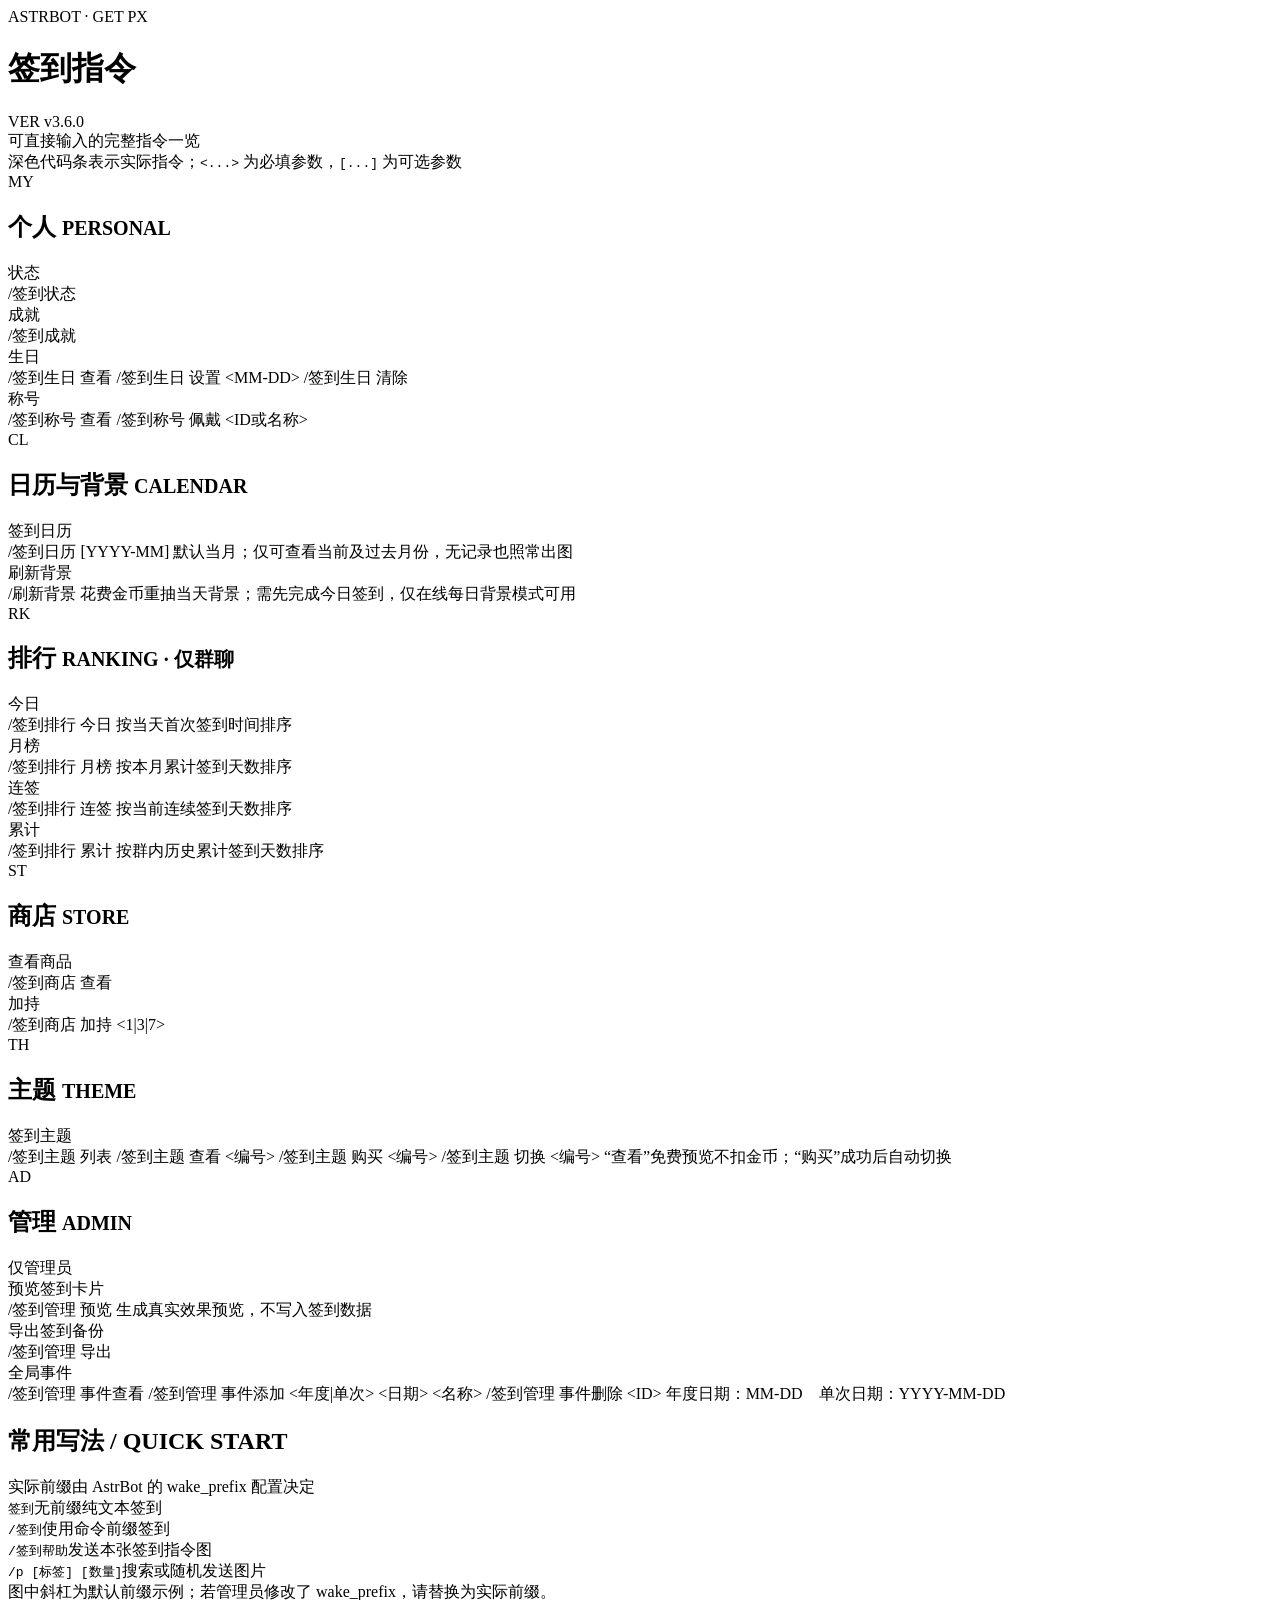
==== templates/checkin_help/index.html @ c254d70a "feat: regenerate checkin help image from self-contained T2I template" ====
<!doctype html>
<html lang="zh-CN">
<head>
  <meta charset="utf-8">
  <meta name="viewport" content="width=device-width, initial-scale=1">
  <title>签到指令图</title>
  <style>/*__HELP_CSS__*/</style>
</head>
<body>
  <main class="poster">
    <header>
      <div>
        <div class="eyebrow">ASTRBOT · GET PX</div>
        <h1>签到指令</h1>
      </div>
      <div class="header-right">
        <div class="version">VER v3.6.0</div>
        <div class="subtitle">可直接输入的完整指令一览</div>
      </div>
    </header>

    <div class="legend">深色代码条表示实际指令；<code>&lt;...&gt;</code> 为必填参数，<code>[...]</code> 为可选参数</div>

    <section class="grid">
      <article class="panel personal">
        <div class="panel-head">
          <span class="sigil">MY</span>
          <h2>个人 <small>PERSONAL</small></h2>
        </div>
        <div class="item">
          <div class="item-title">状态</div>
          <div class="commands"><span class="cmd">/签到状态</span></div>
        </div>
        <div class="item">
          <div class="item-title">成就</div>
          <div class="commands"><span class="cmd">/签到成就</span></div>
        </div>
        <div class="item">
          <div class="item-title">生日</div>
          <div class="commands">
            <span class="cmd">/签到生日 查看</span>
            <span class="cmd">/签到生日 设置 &lt;MM-DD&gt;</span>
            <span class="cmd">/签到生日 清除</span>
          </div>
        </div>
        <div class="item">
          <div class="item-title">称号</div>
          <div class="commands">
            <span class="cmd">/签到称号 查看</span>
            <span class="cmd">/签到称号 佩戴 &lt;ID或名称&gt;</span>
          </div>
        </div>
      </article>

      <article class="panel calendar">
        <div class="panel-head">
          <span class="sigil">CL</span>
          <h2>日历与背景 <small>CALENDAR</small></h2>
        </div>
        <div class="item">
          <div class="item-title">签到日历</div>
          <div class="commands">
            <span class="cmd">/签到日历 [YYYY-MM]</span>
            <span class="note">默认当月；仅可查看当前及过去月份，无记录也照常出图</span>
          </div>
        </div>
        <div class="item">
          <div class="item-title">刷新背景</div>
          <div class="commands">
            <span class="cmd">/刷新背景</span>
            <span class="note">花费金币重抽当天背景；需先完成今日签到，仅在线每日背景模式可用</span>
          </div>
        </div>
      </article>

      <article class="panel ranking">
        <div class="panel-head">
          <span class="sigil">RK</span>
          <h2>排行 <small>RANKING · 仅群聊</small></h2>
        </div>
        <div class="item">
          <div class="item-title">今日</div>
          <div class="commands">
            <span class="cmd">/签到排行 今日</span>
            <span class="note">按当天首次签到时间排序</span>
          </div>
        </div>
        <div class="item">
          <div class="item-title">月榜</div>
          <div class="commands">
            <span class="cmd">/签到排行 月榜</span>
            <span class="note">按本月累计签到天数排序</span>
          </div>
        </div>
        <div class="item">
          <div class="item-title">连签</div>
          <div class="commands">
            <span class="cmd">/签到排行 连签</span>
            <span class="note">按当前连续签到天数排序</span>
          </div>
        </div>
        <div class="item">
          <div class="item-title">累计</div>
          <div class="commands">
            <span class="cmd">/签到排行 累计</span>
            <span class="note">按群内历史累计签到天数排序</span>
          </div>
        </div>
      </article>

      <article class="panel store">
        <div class="panel-head">
          <span class="sigil">ST</span>
          <h2>商店 <small>STORE</small></h2>
        </div>
        <div class="item">
          <div class="item-title">查看商品</div>
          <div class="commands"><span class="cmd">/签到商店 查看</span></div>
        </div>
        <div class="item">
          <div class="item-title">加持</div>
          <div class="commands"><span class="cmd">/签到商店 加持 &lt;1|3|7&gt;</span></div>
        </div>
      </article>

      <article class="panel theme">
        <div class="panel-head">
          <span class="sigil">TH</span>
          <h2>主题 <small>THEME</small></h2>
        </div>
        <div class="item">
          <div class="item-title">签到主题</div>
          <div class="commands">
            <span class="cmd">/签到主题 列表</span>
            <span class="cmd">/签到主题 查看 &lt;编号&gt;</span>
            <span class="cmd">/签到主题 购买 &lt;编号&gt;</span>
            <span class="cmd">/签到主题 切换 &lt;编号&gt;</span>
            <span class="note">“查看”免费预览不扣金币；“购买”成功后自动切换</span>
          </div>
        </div>
      </article>

      <article class="panel admin">
        <div class="panel-head">
          <span class="sigil">AD</span>
          <h2>管理 <small>ADMIN</small></h2>
          <span class="admin-badge">仅管理员</span>
        </div>
        <div class="item">
          <div class="item-title">预览签到卡片</div>
          <div class="commands">
            <span class="cmd">/签到管理 预览</span>
            <span class="note">生成真实效果预览，不写入签到数据</span>
          </div>
        </div>
        <div class="item">
          <div class="item-title">导出签到备份</div>
          <div class="commands"><span class="cmd">/签到管理 导出</span></div>
        </div>
        <div class="item">
          <div class="item-title">全局事件</div>
          <div class="commands">
            <span class="cmd">/签到管理 事件查看</span>
            <span class="cmd long">/签到管理 事件添加 &lt;年度|单次&gt; &lt;日期&gt; &lt;名称&gt;</span>
            <span class="cmd">/签到管理 事件删除 &lt;ID&gt;</span>
            <span class="note">年度日期：MM-DD　单次日期：YYYY-MM-DD</span>
          </div>
        </div>
      </article>
    </section>

    <footer>
      <div class="footer-head">
        <h2>常用写法 / QUICK START</h2>
        <span>实际前缀由 AstrBot 的 wake_prefix 配置决定</span>
      </div>
      <div class="quick-grid">
        <div class="quick"><code>签到</code><span>无前缀纯文本签到</span></div>
        <div class="quick"><code>/签到</code><span>使用命令前缀签到</span></div>
        <div class="quick"><code>/签到帮助</code><span>发送本张签到指令图</span></div>
        <div class="quick"><code>/p [标签] [数量]</code><span>搜索或随机发送图片</span></div>
      </div>
      <div class="prefix">图中斜杠为默认前缀示例；若管理员修改了 wake_prefix，请替换为实际前缀。</div>
    </footer>
  </main>
</body>
</html>
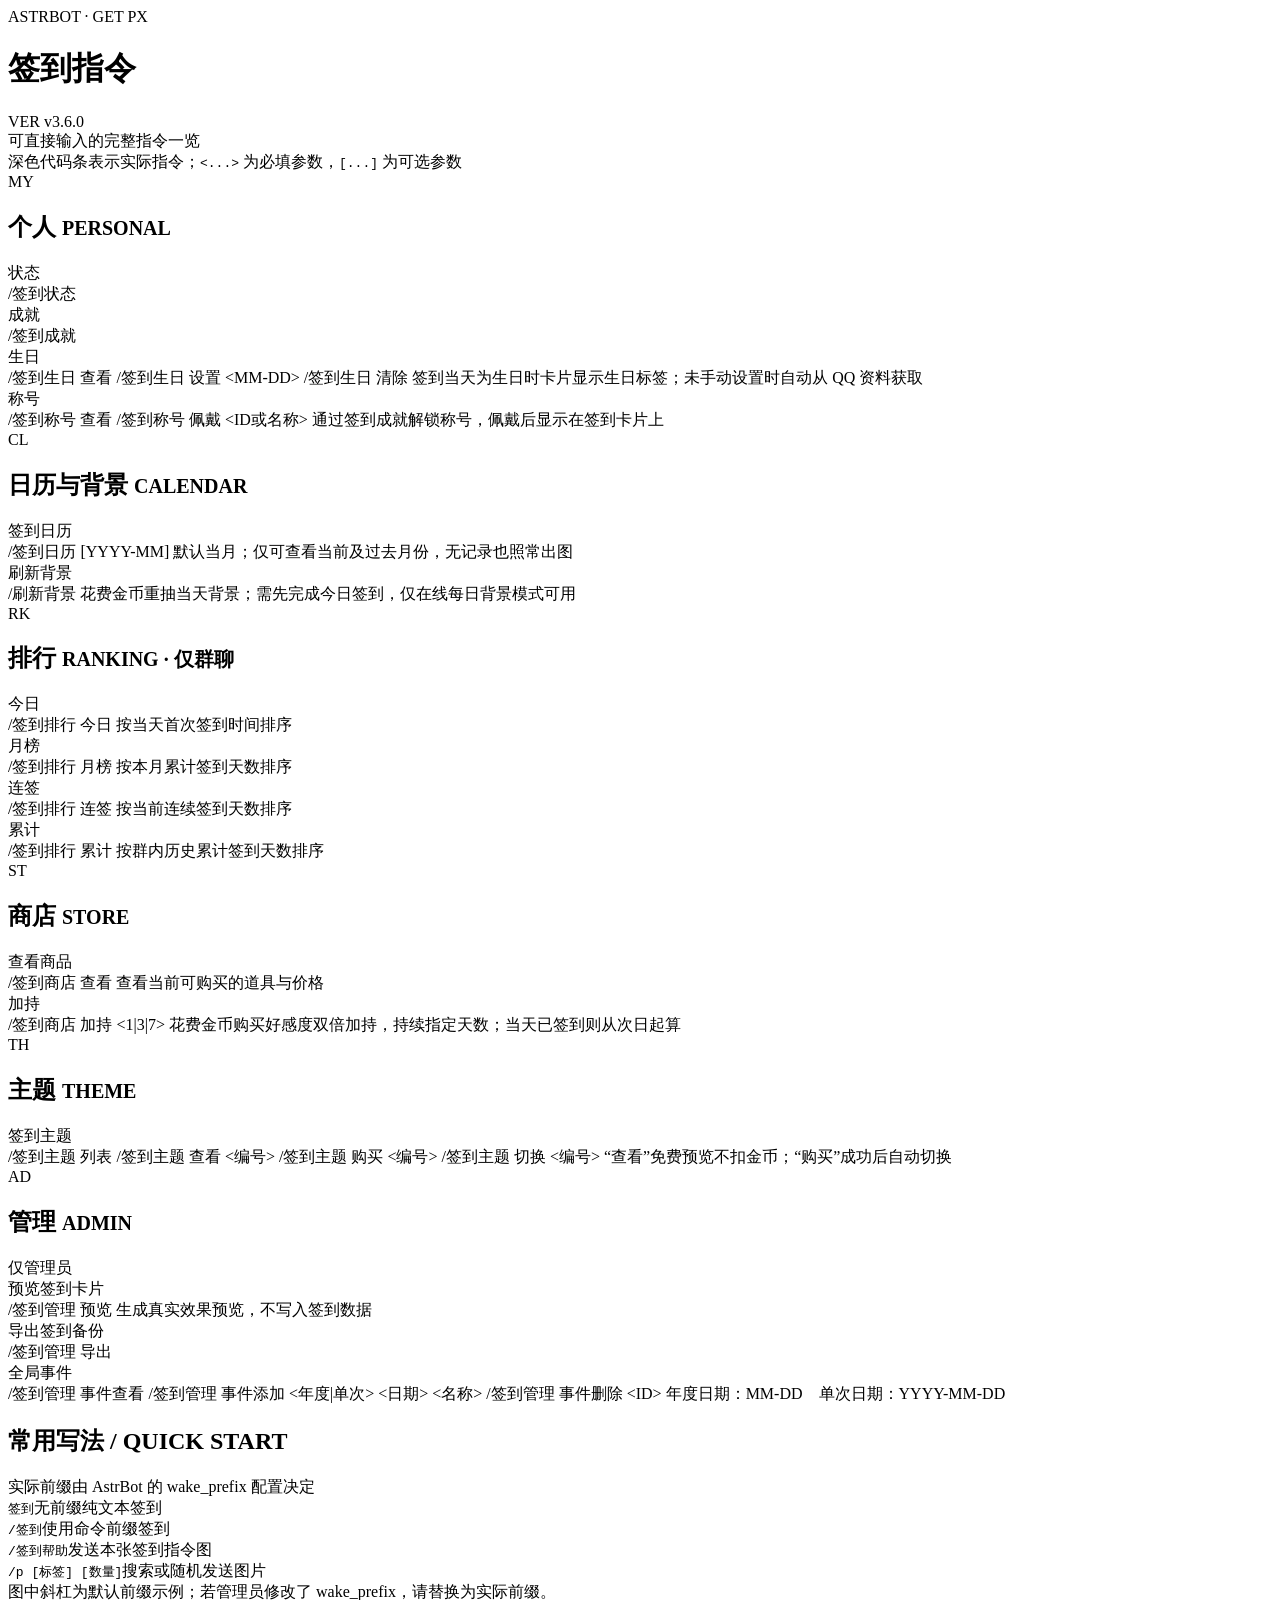
==== commit e3774706: "docs: 签到帮助图补全加持/商品/生日/称号说明 商店面板加持和查看商品只给了指令没解释功能，个人面板生日和称号同样缺失。 补上 .note 说明：加持=好感度双倍持续指定天数；商品=查看道具与价" ====
--- a/templates/checkin_help/index.html
+++ b/templates/checkin_help/index.html
@@ -41,6 +41,7 @@
             <span class="cmd">/签到生日 查看</span>
             <span class="cmd">/签到生日 设置 &lt;MM-DD&gt;</span>
             <span class="cmd">/签到生日 清除</span>
+            <span class="note">签到当天为生日时卡片显示生日标签；未手动设置时自动从 QQ 资料获取</span>
           </div>
         </div>
         <div class="item">
@@ -48,6 +49,7 @@
           <div class="commands">
             <span class="cmd">/签到称号 查看</span>
             <span class="cmd">/签到称号 佩戴 &lt;ID或名称&gt;</span>
+            <span class="note">通过签到成就解锁称号，佩戴后显示在签到卡片上</span>
           </div>
         </div>
       </article>
@@ -115,11 +117,17 @@
         </div>
         <div class="item">
           <div class="item-title">查看商品</div>
-          <div class="commands"><span class="cmd">/签到商店 查看</span></div>
+          <div class="commands">
+            <span class="cmd">/签到商店 查看</span>
+            <span class="note">查看当前可购买的道具与价格</span>
+          </div>
         </div>
         <div class="item">
           <div class="item-title">加持</div>
-          <div class="commands"><span class="cmd">/签到商店 加持 &lt;1|3|7&gt;</span></div>
+          <div class="commands">
+            <span class="cmd">/签到商店 加持 &lt;1|3|7&gt;</span>
+            <span class="note">花费金币购买好感度双倍加持，持续指定天数；当天已签到则从次日起算</span>
+          </div>
         </div>
       </article>
 
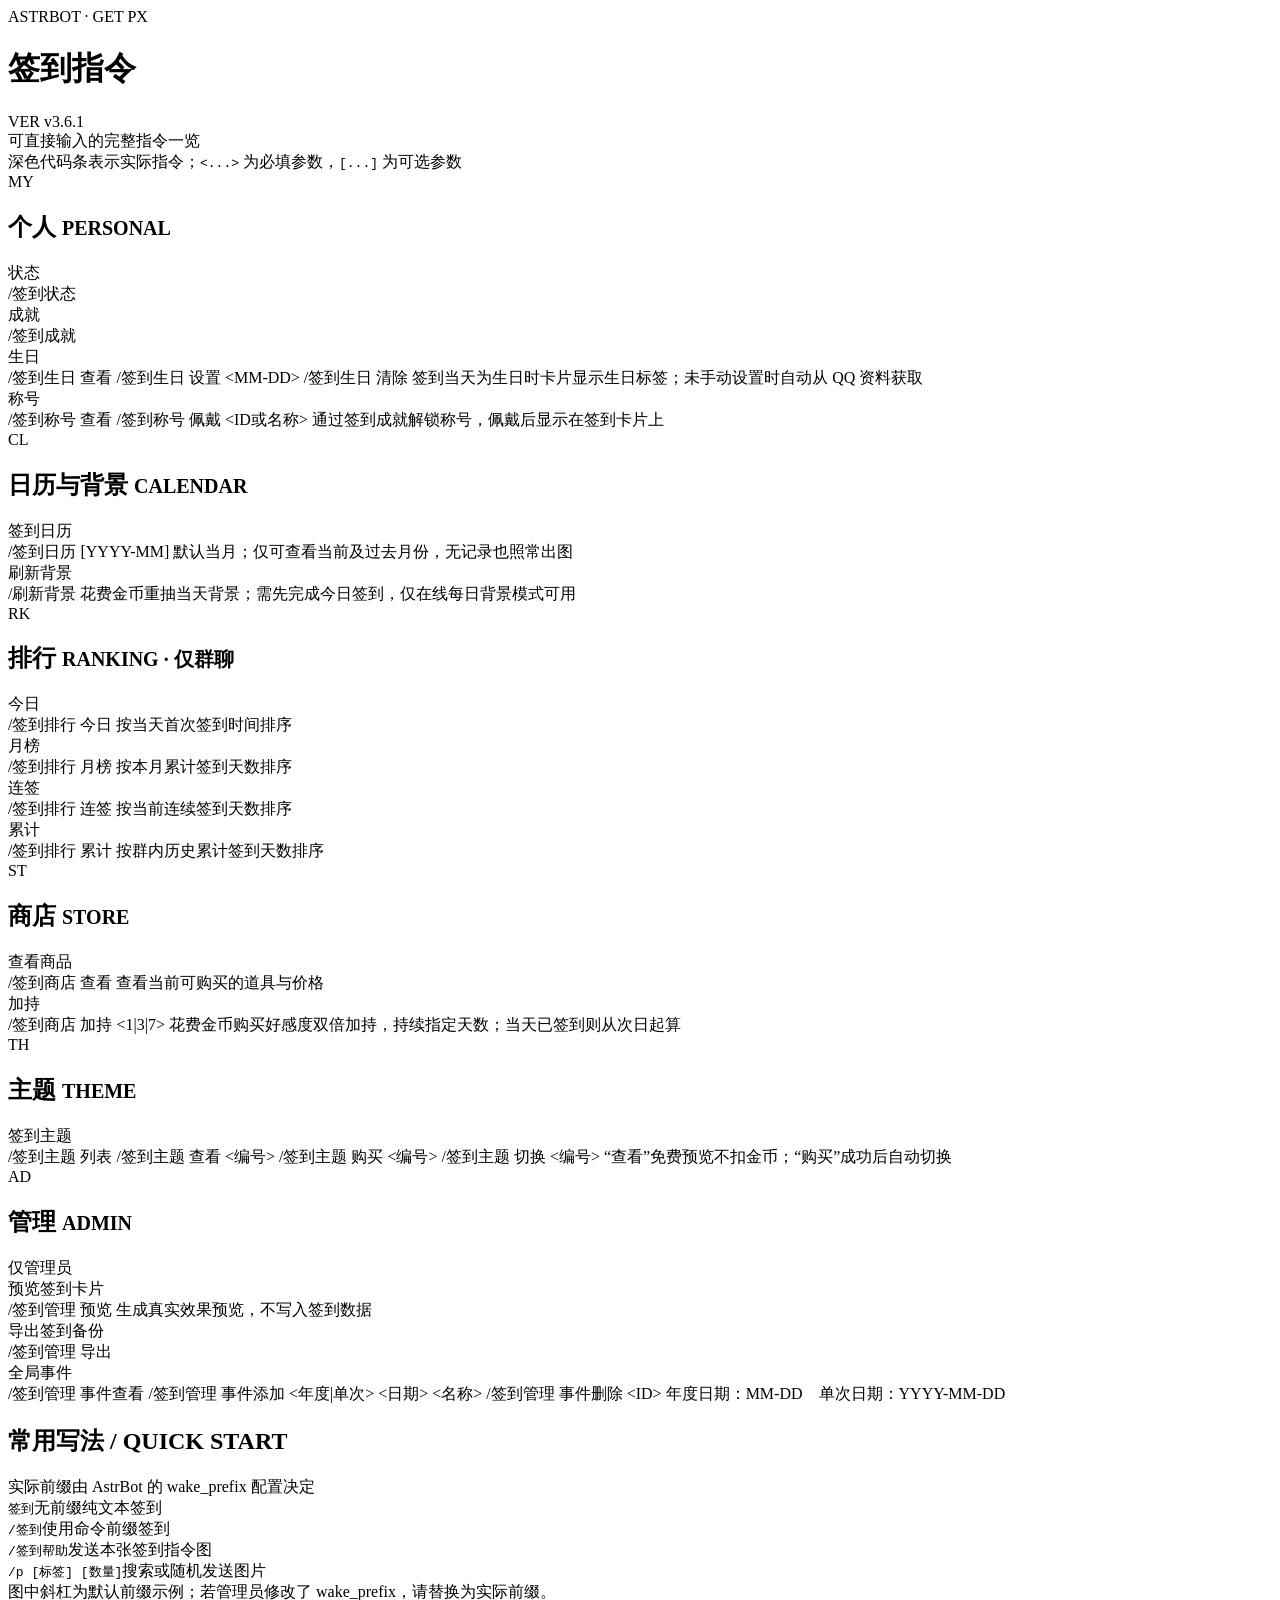
==== commit c74bf4f1: "chore: bump version to v3.6.1 更新 main.py、metadata.yaml、README.md 版本号至 v3.6.1 帮助图模板版本号同步，CHANGELOG 补充" ====
--- a/templates/checkin_help/index.html
+++ b/templates/checkin_help/index.html
@@ -14,7 +14,7 @@
         <h1>签到指令</h1>
       </div>
       <div class="header-right">
-        <div class="version">VER v3.6.0</div>
+        <div class="version">VER v3.6.1</div>
         <div class="subtitle">可直接输入的完整指令一览</div>
       </div>
     </header>
